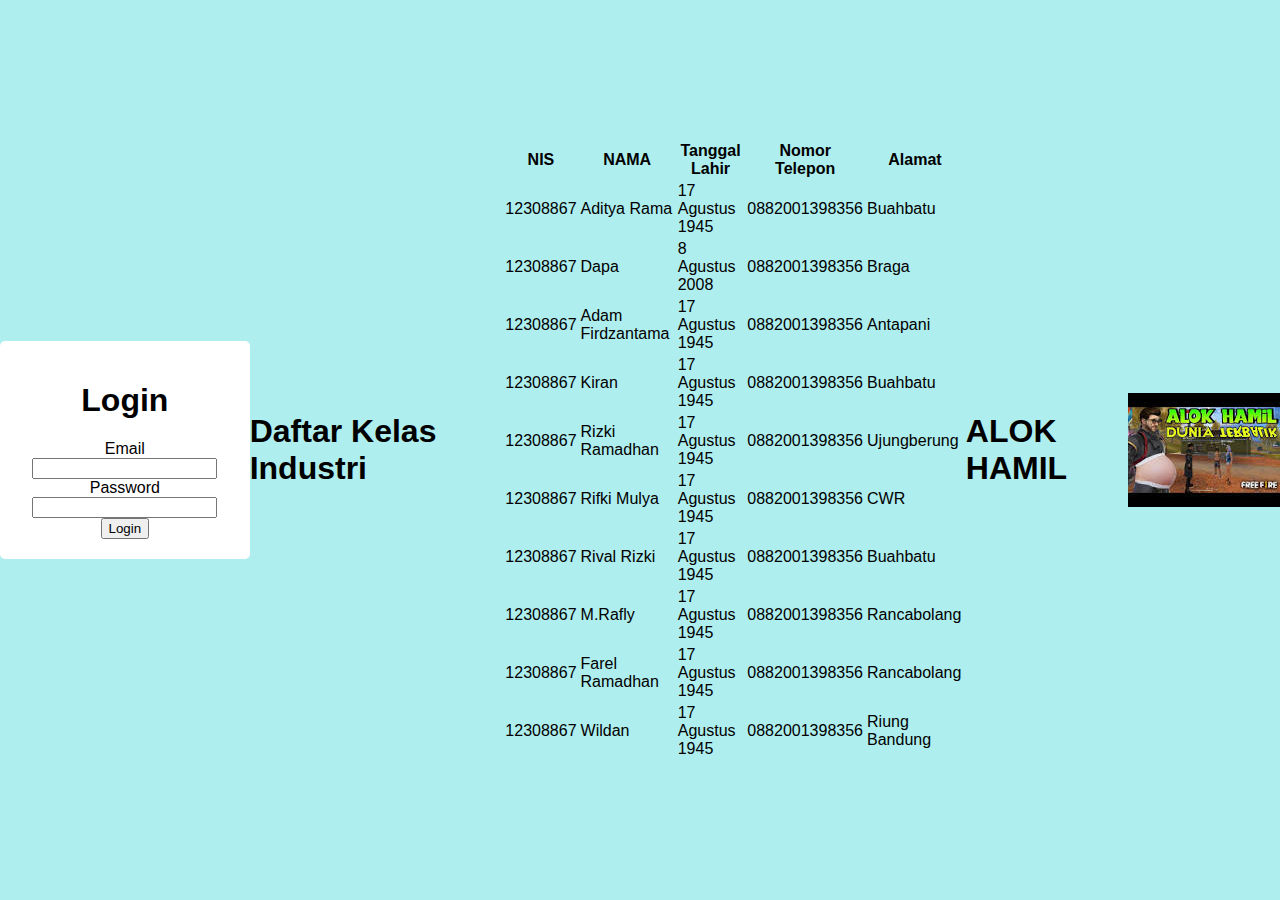
==== index.html @ a0340b46 "Add files via upload" ====
<!DOCTYPE html>
<html lang="en">
<head>
    <meta charset="UTF-8">
    <meta http-equiv="X-UA-Compatible" content="IE=edge">
    <meta name="viewport" content="width=<device-width>, initial-scale=1.0">
    <title>Login Page</title>
    <link rel="stylesheet" href="login.css">
</head>
<body>
    <div class="login-container">
        <h1>Login</h1>
        <form>
            <label for="Email">Email</label>
            <input type="text" id="Email" required/>
            <br>
            <label for="Password">Password</label>
            <input type="password" id="Password" required>
            <br>
            <button type="submit">Login</button>
        </form>

    </div>
</body>
</html><!DOCTYPE html>
<html lang="en">
<head>
    <meta charset="UTF-8">
    <meta http-equiv="X-UA-Compatible" content="IE=edge">
    <meta name="viewport" content="width=<device-width>, initial-scale=1.0">
    <title>Login Page</title>
    <link rel="stylesheet" href="index.css">
</head>
<body>
    <!DOCTYPE html>
<html lang="en">
<head>
    <meta charset="UTF-8">
    <meta http-equiv="X-UA-Compatible" content="IE=edge">
    <meta name="viewport" content="width=device-width, initial-scale=1.0">
    <title>Document</title>
</head>
<body>
    <br>
    <h1>Daftar Kelas Industri</h1>
    <table>
        <tr>
            <th>NIS</th>
            <th>NAMA</th>
            <th>Tanggal Lahir</th>
            <th>Nomor Telepon</th>
            <th>Alamat</th>
        </tr>
        <tr>
            <td>12308867</td>
            <td>Aditya Rama</td>
            <td>17 Agustus 1945</td>
            <td>0882001398356</td>
            <td>Buahbatu</td>
        </tr>
        <tr> 
            <td>12308867</td>
            <td>Dapa </td>
            <td>8 Agustus 2008</td>
            <td>0882001398356</td>
            <td>Braga</td>
        </tr>
        <tr>
            <td>12308867</td>
            <td>Adam Firdzantama</td>
            <td>17 Agustus 1945</td>
            <td>0882001398356</td>
            <td>Antapani</td>
        </tr>
        <tr>
            <td>12308867</td>
            <td>Kiran </td>
            <td>17 Agustus 1945</td>
            <td>0882001398356</td>
            <td>Buahbatu</td>
        </tr>
        <tr>
            <td>12308867</td>
            <td>Rizki Ramadhan</td>
            <td>17 Agustus 1945</td>
            <td>0882001398356</td>
            <td>Ujungberung</td>
        </tr>
        <tr>
            <td>12308867</td>
            <td>Rifki Mulya</td>
            <td>17 Agustus 1945</td>
            <td>0882001398356</td>
            <td>CWR</td>
        </tr>
        <tr>
            <td>12308867</td>
            <td>Rival Rizki</td>
            <td>17 Agustus 1945</td>
            <td>0882001398356</td>
            <td>Buahbatu</td>
        </tr>
        <tr>
            <td>12308867</td>
            <td>M.Rafly</td>
            <td>17 Agustus 1945</td>
            <td>0882001398356</td>
            <td>Rancabolang</td>
        </tr>
        <tr>
            <td>12308867</td>
            <td>Farel Ramadhan</td>
            <td>17 Agustus 1945</td>
            <td>0882001398356</td>
            <td>Rancabolang</td>
        </tr>
        <tr>
            <td>12308867</td>
            <td>Wildan </td>
            <td>17 Agustus 1945</td>
            <td>0882001398356</td>
            <td>Riung Bandung</td>
    </table>
</body>
</html>
<tr>
    <!DOCTYPE html>
<html lang="en">
<head>
    <br>
    <meta charset="UTF-8">
    <meta http-equiv="X-UA-Compatible" content="IE=edge">
    <meta name="viewport" content="width=<html>
        , initial-scale=1.0">
    <title>Document</title>
</head>
<body>
    <div class="container">
    </div>
    <h1>ALOK HAMIL</h1>
    <img src="alokhamil.jpg">
</body>
</html>
---- login.css ----
body{
    font-family: Arial, Helvetica, sans-serif;
    background-color: paleturquoise;
    margin: 0;
    padding: 0;
    display: flex;
    justify-content: center;
    align-items: center;
    height: 100vh;
}
.login-container{
    background-color: aliceblue;
    padding: 20px;
    border-radius: 5px;
    box-shadow: 0 0 10px rgba(red, green, blue, alpha);
    text-align: center;
}
---- index.css ----
body{
    font-family: Arial, Helvetica, sans-serif;
    background-color: paleturquoise;
    margin: 0;
    padding: 0;
    display: flex;
    justify-content: center;
    align-items: center;
    height: 100vh;
}
.login-container{
    background-color: rgb(255, 255, 255);
    padding: 20px;
    border-radius: 5px;
    box-shadow: 0 0 10px rgba(red, green, blue, alpha);
    text-align: center;
}
body{
    font-family: Arial, Helvetica, sans-serif;
    background-color: paleturquoise;
    margin: 0;
    padding: 0;
    display: flex;
    justify-content: center;
    align-items: center;
    height: 100vh;
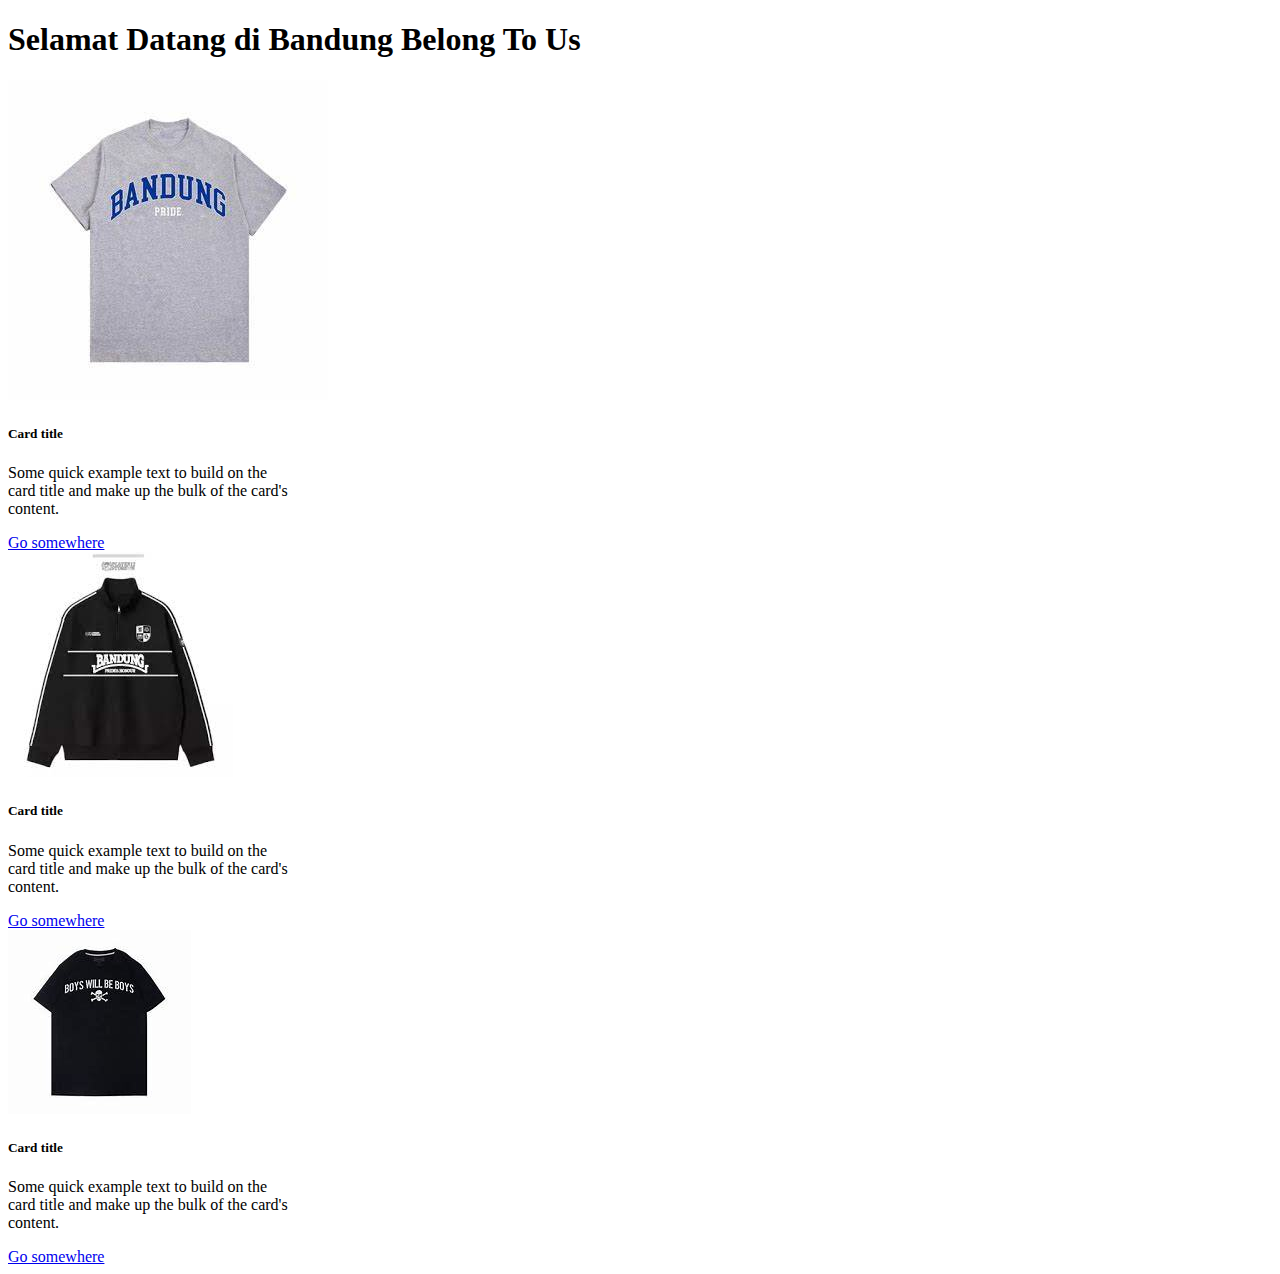
==== commit ff670c50: "Add files via upload" ====
--- a/index.html
+++ b/index.html
@@ -1,143 +1,37 @@
 <!DOCTYPE html>
-<html lang="en">
-<head>
-    <meta charset="UTF-8">
-    <meta http-equiv="X-UA-Compatible" content="IE=edge">
-    <meta name="viewport" content="width=<device-width>, initial-scale=1.0">
-    <title>Login Page</title>
-    <link rel="stylesheet" href="login.css">
-</head>
-<body>
-    <div class="login-container">
-        <h1>Login</h1>
-        <form>
-            <label for="Email">Email</label>
-            <input type="text" id="Email" required/>
-            <br>
-            <label for="Password">Password</label>
-            <input type="password" id="Password" required>
-            <br>
-            <button type="submit">Login</button>
-        </form>
-
-    </div>
-</body>
-</html><!DOCTYPE html>
-<html lang="en">
-<head>
-    <meta charset="UTF-8">
-    <meta http-equiv="X-UA-Compatible" content="IE=edge">
-    <meta name="viewport" content="width=<device-width>, initial-scale=1.0">
-    <title>Login Page</title>
-    <link rel="stylesheet" href="index.css">
-</head>
-<body>
-    <!DOCTYPE html>
 <html lang="en">
 <head>
     <meta charset="UTF-8">
     <meta http-equiv="X-UA-Compatible" content="IE=edge">
     <meta name="viewport" content="width=device-width, initial-scale=1.0">
     <title>Document</title>
+    <link href="https://cdn.jsdelivr.net/npm/bootstrap@5.3.2/dist/css/bootstrap.min.css" rel="stylesheet" integrity="sha384-T3c6CoIi6uLrA9TneNEoa7RxnatzjcDSCmG1MXxSR1GAsXEV/Dwwykc2MPK8M2HN" crossorigin="anonymous">
 </head>
 <body>
-    <br>
-    <h1>Daftar Kelas Industri</h1>
-    <table>
-        <tr>
-            <th>NIS</th>
-            <th>NAMA</th>
-            <th>Tanggal Lahir</th>
-            <th>Nomor Telepon</th>
-            <th>Alamat</th>
-        </tr>
-        <tr>
-            <td>12308867</td>
-            <td>Aditya Rama</td>
-            <td>17 Agustus 1945</td>
-            <td>0882001398356</td>
-            <td>Buahbatu</td>
-        </tr>
-        <tr> 
-            <td>12308867</td>
-            <td>Dapa </td>
-            <td>8 Agustus 2008</td>
-            <td>0882001398356</td>
-            <td>Braga</td>
-        </tr>
-        <tr>
-            <td>12308867</td>
-            <td>Adam Firdzantama</td>
-            <td>17 Agustus 1945</td>
-            <td>0882001398356</td>
-            <td>Antapani</td>
-        </tr>
-        <tr>
-            <td>12308867</td>
-            <td>Kiran </td>
-            <td>17 Agustus 1945</td>
-            <td>0882001398356</td>
-            <td>Buahbatu</td>
-        </tr>
-        <tr>
-            <td>12308867</td>
-            <td>Rizki Ramadhan</td>
-            <td>17 Agustus 1945</td>
-            <td>0882001398356</td>
-            <td>Ujungberung</td>
-        </tr>
-        <tr>
-            <td>12308867</td>
-            <td>Rifki Mulya</td>
-            <td>17 Agustus 1945</td>
-            <td>0882001398356</td>
-            <td>CWR</td>
-        </tr>
-        <tr>
-            <td>12308867</td>
-            <td>Rival Rizki</td>
-            <td>17 Agustus 1945</td>
-            <td>0882001398356</td>
-            <td>Buahbatu</td>
-        </tr>
-        <tr>
-            <td>12308867</td>
-            <td>M.Rafly</td>
-            <td>17 Agustus 1945</td>
-            <td>0882001398356</td>
-            <td>Rancabolang</td>
-        </tr>
-        <tr>
-            <td>12308867</td>
-            <td>Farel Ramadhan</td>
-            <td>17 Agustus 1945</td>
-            <td>0882001398356</td>
-            <td>Rancabolang</td>
-        </tr>
-        <tr>
-            <td>12308867</td>
-            <td>Wildan </td>
-            <td>17 Agustus 1945</td>
-            <td>0882001398356</td>
-            <td>Riung Bandung</td>
-    </table>
-</body>
-</html>
-<tr>
-    <!DOCTYPE html>
-<html lang="en">
-<head>
-    <br>
-    <meta charset="UTF-8">
-    <meta http-equiv="X-UA-Compatible" content="IE=edge">
-    <meta name="viewport" content="width=<html>
-        , initial-scale=1.0">
-    <title>Document</title>
-</head>
-<body>
-    <div class="container">
+   <div class="content">
+       <h1>Selamat Datang di Bandung Belong To Us</h1>
+    <div class="d-flex flex-row">
+        <div class="card" style="width: 18rem;">
+        <img src="bandung.jpg" class="card-img-top" alt="bandung">
+        <div class="card-body">
+          <h5 class="card-title">Card title</h5>
+          <p class="card-text">Some quick example text to build on the card title and make up the bulk of the card's content.</p>
+          <a href="#" class="btn btn-primary">Go somewhere</a>
+        </div>
     </div>
-    <h1>ALOK HAMIL</h1>
-    <img src="alokhamil.jpg">
+    <div class="card" style="width: 18rem;">
+        <img src="bandung3.png" class="card-img-top" alt="download">
+        <div class="card-body">
+          <h5 class="card-title">Card title</h5>
+          <p class="card-text">Some quick example text to build on the card title and make up the bulk of the card's content.</p>
+          <a href="#" class="btn btn-primary">Go somewhere</a>
+        </div>
+    <div class="card" style="width: 18rem;">
+        <img src="bandung2.jpg" class="card-img-top" alt="bandung2">
+        <div class="card-body">
+          <h5 class="card-title">Card title</h5>
+          <p class="card-text">Some quick example text to build on the card title and make up the bulk of the card's content.</p>
+          <a href="#" class="btn btn-primary">Go somewhere</a>
+        </div>
 </body>
 </html>